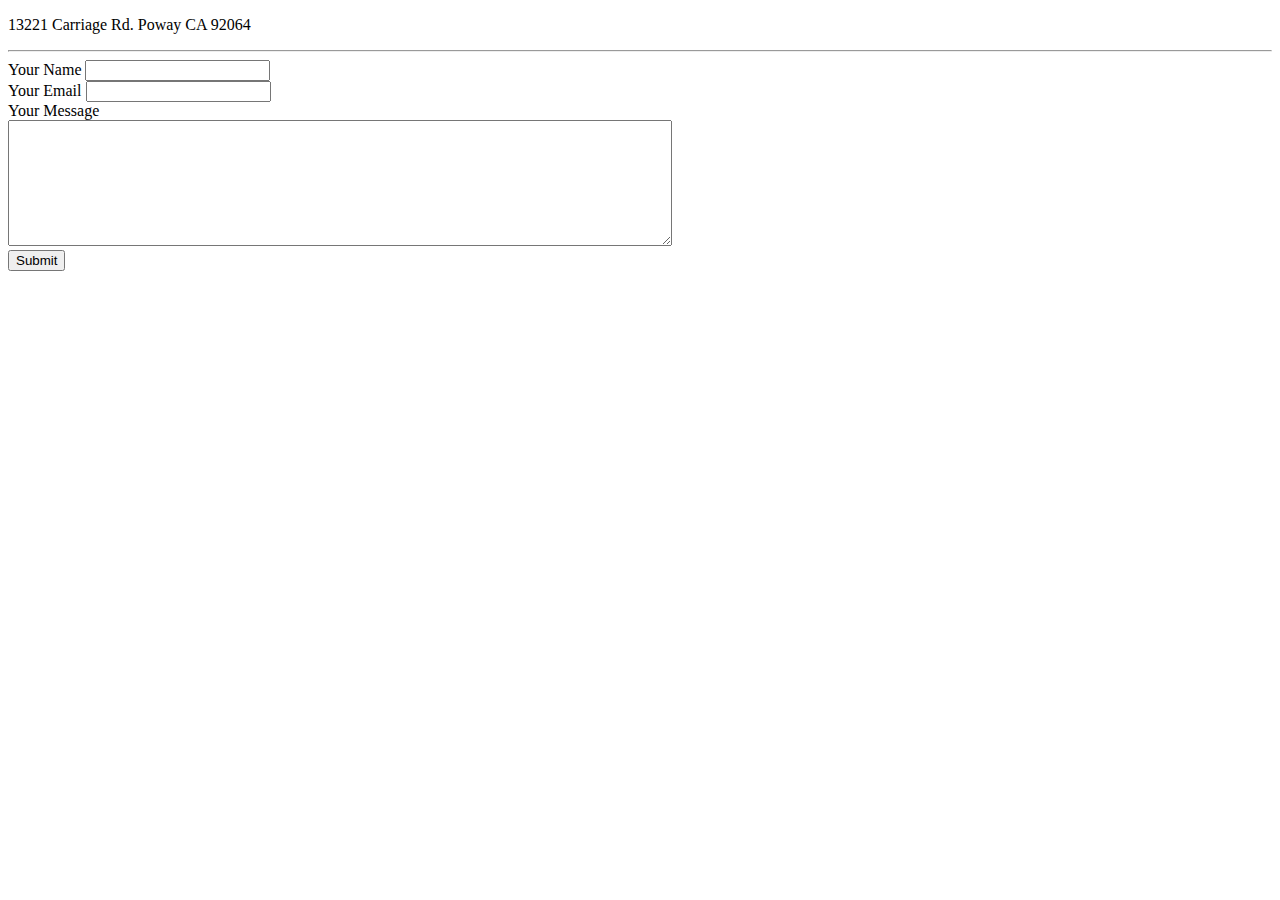
==== contactme.html @ ad62f069 "Add initial cv website files" ====
<!DOCTYPE html>
<html>
<head>
  <meta charset="utf-8" />
  <title>Contact Me</title>
  </head>
  <body>
<p>
  13221 Carriage Rd. Poway CA 92064
  </p>
  <hr>
  <form  action="mailto:greggorykarmazin@yahoo.com" method="post" enctype="text/plain">
    <label>Your Name</label>
    <input type="text" name"" value="">
<br>
    <label>Your Email</label>
    <input type="email" name"" value=""><br>
    <label>Your Message</label><br>
    <textarea name="name" rows="8" cols="80"></textarea><br>
    <input type="submit" name="">

    </form>
    </body>
    </html>
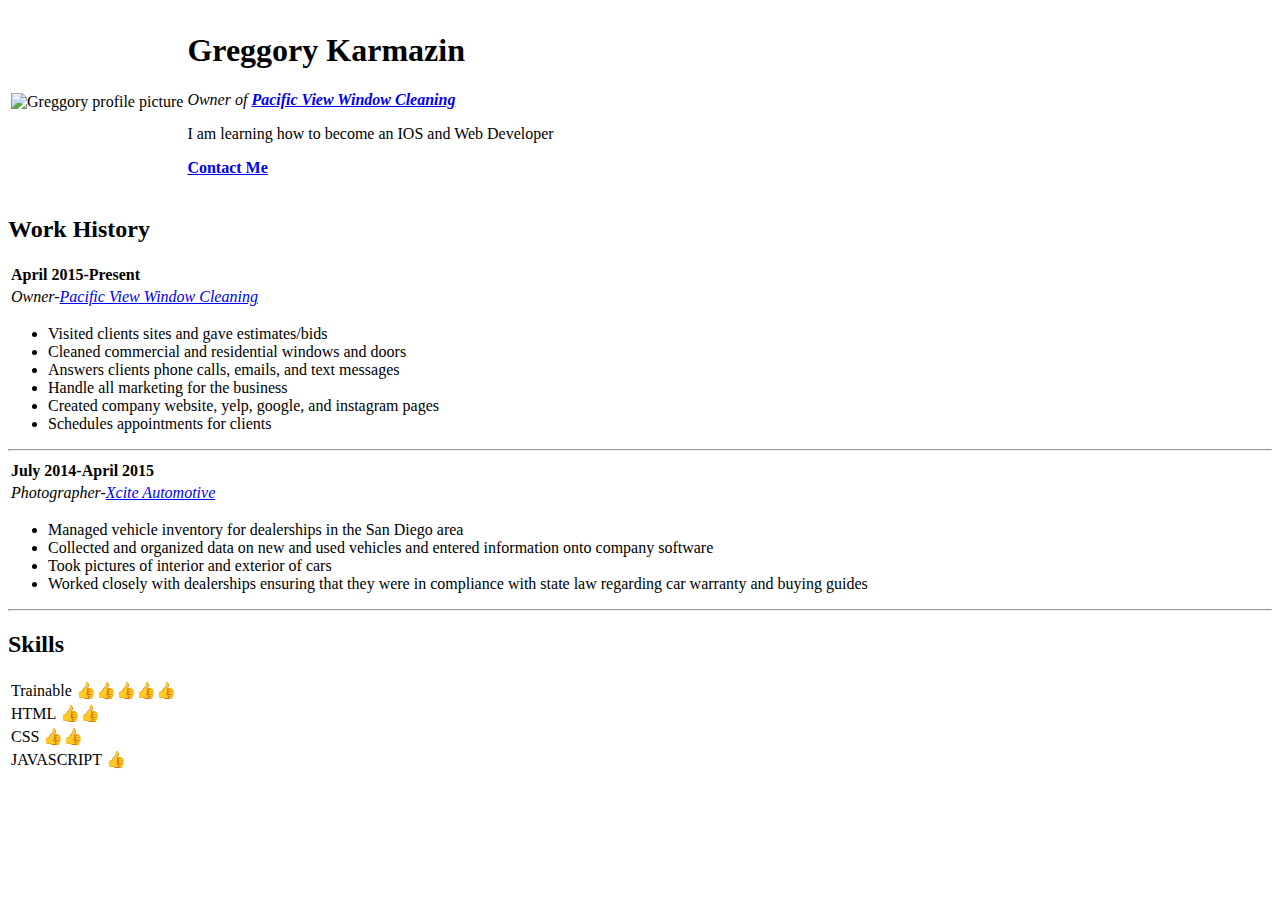
==== commit cb4667db: "Update contactme.html" ====
--- a/contactme.html
+++ b/contactme.html
@@ -2,23 +2,76 @@
 <html>
 <head>
   <meta charset="utf-8" />
-  <title>Contact Me</title>
-  </head>
-  <body>
-<p>
-  13221 Carriage Rd. Poway CA 92064
-  </p>
-  <hr>
-  <form  action="mailto:greggorykarmazin@yahoo.com" method="post" enctype="text/plain">
-    <label>Your Name</label>
-    <input type="text" name"" value="">
-<br>
-    <label>Your Email</label>
-    <input type="email" name"" value=""><br>
-    <label>Your Message</label><br>
-    <textarea name="name" rows="8" cols="80"></textarea><br>
-    <input type="submit" name="">
+  <title>Greggory's Personal Site</title>
+<link rel="stylesheet" href="styles.css">
+</head>
+<body>
+  <table>
+    <tr>
+      <td><img src="https://production-next-images-cdn.thumbtack.com/i/355720039204053008/desktop/standard/400square-legacy" alt="Greggory profile picture"></td>
+      <td><h1>Greggory Karmazin</h1>
+        <p><em>Owner of <strong><a href="https://www.pacviewwindowcleaning.com/"target="_blank"> Pacific View Window Cleaning</a> </strong> </em> </p>
+      <p>I am learning how to become an IOS and Web Developer  </p>
+      <p><strong><a href= "contactme.html">Contact Me </a></strong></p>
+    </td>
+    </tr>
+  </table>
 
-    </form>
-    </body>
-    </html>
+<h2>Work History</h2>
+<table>
+  <tr>
+    <td><strong>April 2015-Present </strong></td>
+  </tr>
+  <tr>
+    <td><i>Owner-<a href="https://www.pacviewwindowcleaning.com/"target="_blank">Pacific View Window Cleaning</i></td>
+  </tr>
+</table>
+<ul>
+  <li>Visited clients sites and gave estimates/bids</li>
+  <li>Cleaned commercial and residential windows and doors </li>
+  <li>Answers clients phone calls, emails, and text messages  </li>
+  <li>Handle all marketing for the business    </li>
+  <li>Created company website, yelp, google, and instagram pages    </li>
+  <li>Schedules appointments for clients    </li>
+</ul>
+
+<table>
+  <tr>
+    <hr>
+    <td><strong>July 2014-April 2015 </strong></td>
+  </tr>
+  <tr>
+    <td><i>Photographer-<a href="https://www.xciteauto.com/" target="_blank">Xcite Automotive </i></td>
+  </tr>
+</table>
+
+<ul>
+  <li>Managed vehicle inventory for dealerships in the San Diego area </li>
+  <li>Collected and organized data on new and used vehicles and entered information onto company software  </li>
+  <li>Took pictures of interior and exterior of cars </li>
+  <li>Worked closely with dealerships ensuring that they were in compliance with state law regarding car warranty and buying guides  </li>
+</ul>
+<hr>
+<h2>Skills</h2>
+<table>
+  <tr>
+    <td>Trainable 👍👍👍👍👍</td>
+  </tr>
+  <tr>
+    <td>HTML 👍👍</td>
+  </tr>
+  <tr>
+    <td>CSS 👍👍</td>
+  </tr>
+  <tr>
+    <td>JAVASCRIPT 👍</td>
+  </tr>
+
+
+
+</table>
+
+
+
+</body>
+</html>
